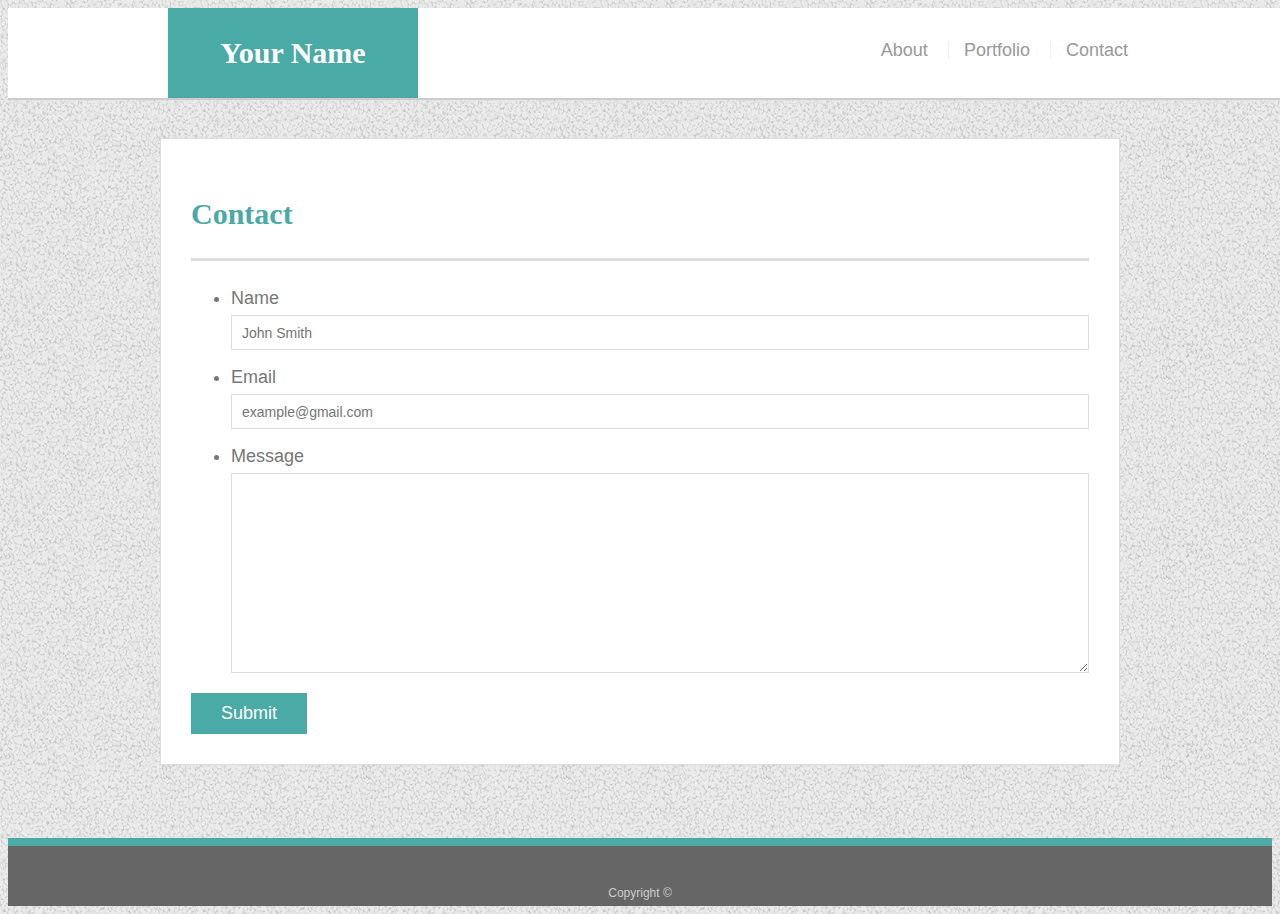
==== contact.html @ 3f7d13b9 "updated files with rec hw solution content as base" ====
<!doctype html>
<html lang="en-us">

<head>
  <meta charset="UTF-8">
  <title>Contact | Your Name</title>
  <link rel="stylesheet" type="text/css" href="assets/css/style.css">
</head>

<body>

  <header id="masthead">
    <div class="container">
      <a href="index.html" id="logo">Your Name</a>
      <nav>
        <a href="index.html">About</a>
        <a href="portfolio.html">Portfolio</a>
        <a href="contact.html">Contact</a>
      </nav>
    </div>
  </header>

  <div id="main-container" class="container">
    <section class="main-section">
      <h1>Contact</h1>

      <form id="contact-form">
        <ul>
          <li>
            <label for="name">Name</label>
            <input type="text" id="name" name="name" placeholder="John Smith" required="required">
          </li>
          <li>
            <label for="email">Email</label>
            <input type="email" id="email" name="email" placeholder="example@gmail.com" required="required">
          </li>
          <li>
            <label for="message">Message</label>
            <textarea id="message" name="message" required="required"></textarea>
          </li>
        </ul>
        <input type="submit">
      </form>

    </section>

  </div>

  <footer>
    <div class="container">
      Copyright &copy; 
    </div>
  </footer>
</body>

</html>
---- assets/css/style.css ----
body {
    font-family: Arial, "Helvetica Neue", Helvetica, sans-serif;
    font-size: 18px;
    line-height: 34px;
    color: #777777;
    background: url("../images/gravel.png");
  }
  
  * {
    box-sizing: border-box;
  }
  
  /* general */
  
  .container {
    width: 100%;
    max-width: 960px;
    margin: 0 auto;
    clear: both;
  }
  
  h1,
  h2,
  h3,
  p {
    margin-bottom: 20px;
  }
  
  p:last-child {
    margin-bottom: 0;
  }
  
  h1,
  h2,
  h3 {
    font-family: Georgia, Times, "Times New Roman", serif;
    font-weight: 700;
    color: #4aaaa5;
  }
  
  h1 {
    padding-bottom: 20px;
    font-size: 30px;
    line-height: 49px;
    border-bottom: 3px solid #dddddd;
  }
  
  h2,
  h3 {
    font-size: 22px;
  }
  
  /* header */
  
  #masthead {
    position: fixed;
    z-index: 99;
    width: 100%;
    margin: 0 0 30px;
    overflow: auto;
    color: #ffffff;
    background: #ffffff;
    border-bottom: 2px solid #cccccc;
  }
  
  #logo {
    float: left;
    width: 250px;
    height: 90px;
    font-family: Georgia, Times, "Times New Roman", serif;
    font-size: 30px;
    font-weight: 700;
    line-height: 90px;
    color: #ffffff;
    text-align: center;
    text-decoration: none;
    background: #4aaaa5;
  }
  
  nav {
    float: right;
    margin-top: 25px;
  }
  
  nav a {
    display: inline-block;
    padding-left: 15px;
    margin-left: 15px;
    line-height: 18px;
    color: #999;
    text-decoration: none;
    border-left: 1px solid #efefef;
  }
  
  nav a:first-child {
    border-left: 0 none;
  }
  
  /* footer */
  
  footer {
    padding: 30px 0;
    clear: both;
    font-size: 12px;
    color: #ffffff;
    color: #cccccc;
    text-align: center;
    background: #666666;
    border-top: 8px solid #4aaaa5;
    height: 50px;
  }
  
  h3, h2 {
    padding-bottom: 20px;
    margin-bottom: 15px;
    line-height: 22px;
    border-bottom: 2px solid #eeeeee;
  }
  
  /* main */
  
  #main-container {
    padding-top: 130px;
    min-height: calc(100vh - 70px);
  }
  
  .main-section {
    float: left;
    width: 100%;
    max-width: 960px;
    padding: 30px;
    margin: 0 0 40px;
    background: #ffffff;
    border: 1px solid #dddddd;
  }
  
  /* portfolio page */
  
  .work {
    position: relative;
    float: left;
    width: 274px;
    margin: 20px 0 25px;
    overflow: auto;
  }
  
  .work:nth-child(even) {
    margin-right: 40px;
  }
  
  .work img {
    width: 100%;
    border: 0 none;
    opacity: 0.8;
  }
  
  .work h3 {
    position: absolute;
    bottom: 20px;
    width: 100%;
    padding: 15px;
    margin-bottom: 0;
    font-weight: 300;
    line-height: 30px;
    color: #ffffff;
    text-align: center;
    background: #4aaaa5;
    border-bottom: 0;
  }
  
  .auth-image {
    float: left;
    width: 200px;
    height: auto;
    margin-top: 10px;
    margin-right: 25px;
  }
  
  /* contact page */
  
  #contact-form ul {
    margin-bottom: 20px;
  }
  
  #contact-form li {
    margin-bottom: 10px;
  }
  
  label,
  input[type=text],
  input[type=email],
  textarea {
    display: block;
    width: 100%;
  }
  
  input[type=text],
  input[type=email],
  textarea {
    height: 35px;
    padding: 0 10px;
    font-size: 14px;
    border: 1px solid #dddddd;
  }
  
  textarea {
    height: 200px;
  }
  
  input[type=submit] {
    padding: 10px 30px;
    font-size: 18px;
    color: #ffffff;
    cursor: pointer;
    background: #4aaaa5;
    border: 0 none;
  }
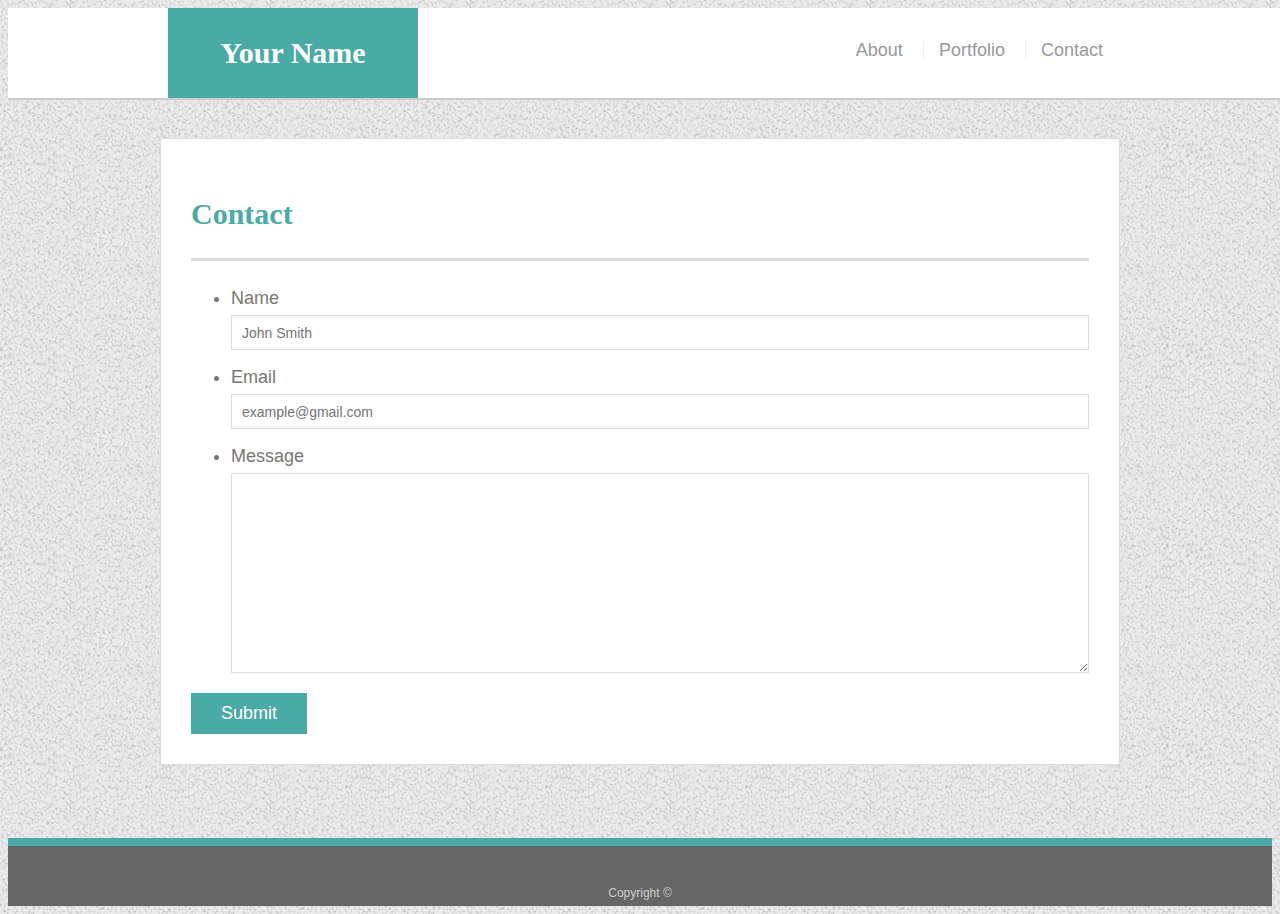
==== commit 35c2212c: "updated html and css with responsive features" ====
--- a/contact.html
+++ b/contact.html
@@ -3,6 +3,7 @@
 
 <head>
   <meta charset="UTF-8">
+  <meta name="viewport" content="width=device-width, initial-scale=1">
   <title>Contact | Your Name</title>
   <link rel="stylesheet" type="text/css" href="assets/css/style.css">
 </head>
--- a/assets/css/style.css
+++ b/assets/css/style.css
@@ -77,9 +77,11 @@
     background: #4aaaa5;
   }
   
+  /* added margin-right 25px */
   nav {
     float: right;
     margin-top: 25px;
+    margin-right: 25px;
   }
   
   nav a {
@@ -215,4 +217,41 @@
     background: #4aaaa5;
     border: 0 none;
   }
+
+
+  @media screen and (max-width: 980px) {
+   header {
+        width: 800px;
+    }
+  
+    /* The wrapper's width will be 600px */
+  #main-container {
+      width: 800px;
+    }
+
+  @media screen and (max-width: 768px) {
+    /* The wrapper's width will be 600px */
+    .wrapper {
+      width: 600px;
+    }
+
+  @media screen and (max-width: 640px) {
+    /* make the header position static */
+    nav {
+        float: left;
+    }
+
+    #logo {
+        width: 100%;
+    }
+
+    .auth-image {
+        width: 100%;
+    }
+    
+    /* The wrapper's width will be 600px */
+    #main-container {
+        width: 500px;
+    }
+  
   